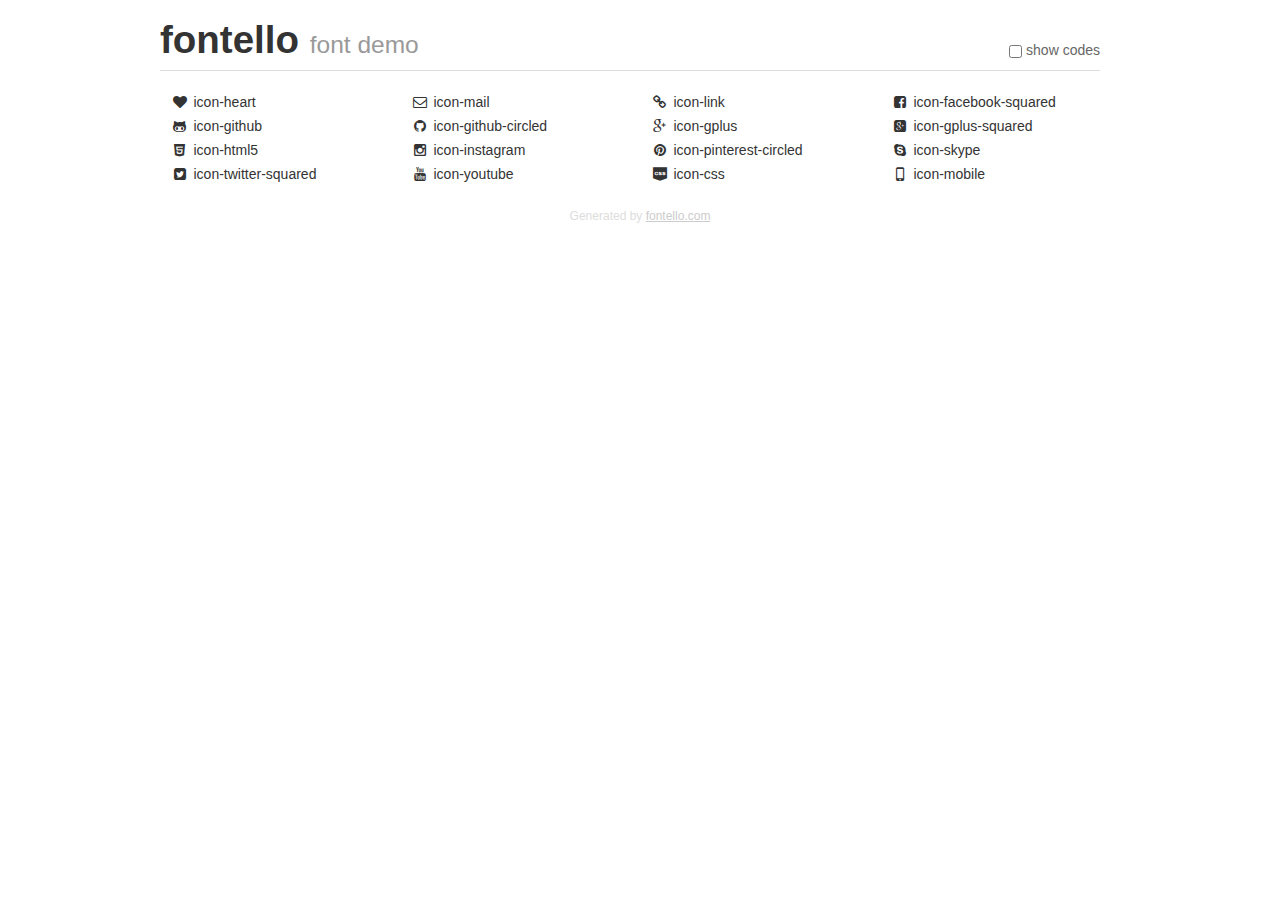
==== demo.html @ 086cd561 "initial commit" ====
<!DOCTYPE html>
<html>
  <head><!--[if lt IE 9]><script language="javascript" type="text/javascript" src="//html5shim.googlecode.com/svn/trunk/html5.js"></script><![endif]-->
    <meta charset="UTF-8"><style>/*
 * Bootstrap v2.2.1
 *
 * Copyright 2012 Twitter, Inc
 * Licensed under the Apache License v2.0
 * http://www.apache.org/licenses/LICENSE-2.0
 *
 * Designed and built with all the love in the world @twitter by @mdo and @fat.
 */
.clearfix {
  *zoom: 1;
}
.clearfix:before,
.clearfix:after {
  display: table;
  content: "";
  line-height: 0;
}
.clearfix:after {
  clear: both;
}
html {
  font-size: 100%;
  -webkit-text-size-adjust: 100%;
  -ms-text-size-adjust: 100%;
}
a:focus {
  outline: thin dotted #333;
  outline: 5px auto -webkit-focus-ring-color;
  outline-offset: -2px;
}
a:hover,
a:active {
  outline: 0;
}
button,
input,
select,
textarea {
  margin: 0;
  font-size: 100%;
  vertical-align: middle;
}
button,
input {
  *overflow: visible;
  line-height: normal;
}
button::-moz-focus-inner,
input::-moz-focus-inner {
  padding: 0;
  border: 0;
}
body {
  margin: 0;
  font-family: "Helvetica Neue", Helvetica, Arial, sans-serif;
  font-size: 14px;
  line-height: 20px;
  color: #333;
  background-color: #fff;
}
a {
  color: #08c;
  text-decoration: none;
}
a:hover {
  color: #005580;
  text-decoration: underline;
}
.row {
  margin-left: -20px;
  *zoom: 1;
}
.row:before,
.row:after {
  display: table;
  content: "";
  line-height: 0;
}
.row:after {
  clear: both;
}
[class*="span"] {
  float: left;
  min-height: 1px;
  margin-left: 20px;
}
.container,
.navbar-static-top .container,
.navbar-fixed-top .container,
.navbar-fixed-bottom .container {
  width: 940px;
}
.span12 {
  width: 940px;
}
.span11 {
  width: 860px;
}
.span10 {
  width: 780px;
}
.span9 {
  width: 700px;
}
.span8 {
  width: 620px;
}
.span7 {
  width: 540px;
}
.span6 {
  width: 460px;
}
.span5 {
  width: 380px;
}
.span4 {
  width: 300px;
}
.span3 {
  width: 220px;
}
.span2 {
  width: 140px;
}
.span1 {
  width: 60px;
}
[class*="span"].pull-right,
.row-fluid [class*="span"].pull-right {
  float: right;
}
.container {
  margin-right: auto;
  margin-left: auto;
  *zoom: 1;
}
.container:before,
.container:after {
  display: table;
  content: "";
  line-height: 0;
}
.container:after {
  clear: both;
}
p {
  margin: 0 0 10px;
}
.lead {
  margin-bottom: 20px;
  font-size: 21px;
  font-weight: 200;
  line-height: 30px;
}
small {
  font-size: 85%;
}
h1 {
  margin: 10px 0;
  font-family: inherit;
  font-weight: bold;
  line-height: 20px;
  color: inherit;
  text-rendering: optimizelegibility;
}
h1 small {
  font-weight: normal;
  line-height: 1;
  color: #999;
}
h1 {
  line-height: 40px;
}
h1 {
  font-size: 38.5px;
}
h1 small {
  font-size: 24.5px;
}
body {
  margin-top: 90px;
}
.header {
  position: fixed;
  top: 0;
  left: 50%;
  margin-left: -480px;
  background-color: #fff;
  border-bottom: 1px solid #ddd;
  padding-top: 10px;
  z-index: 10;
}
.footer {
  color: #ddd;
  font-size: 12px;
  text-align: center;
  margin-top: 20px;
}
.footer a {
  color: #ccc;
  text-decoration: underline;
}
.the-icons {
  font-size: 14px;
  line-height: 24px;
}
.switch {
  position: absolute;
  right: 0;
  bottom: 10px;
  color: #666;
}
.switch input {
  margin-right: 0.3em;
}
.codesOn .i-name {
  display: none;
}
.codesOn .i-code {
  display: inline;
}
.i-code {
  display: none;
}
@font-face {
      font-family: 'fontello';
      src: url('./font/fontello.eot?93829490');
      src: url('./font/fontello.eot?93829490#iefix') format('embedded-opentype'),
           url('./font/fontello.woff?93829490') format('woff'),
           url('./font/fontello.ttf?93829490') format('truetype'),
           url('./font/fontello.svg?93829490#fontello') format('svg');
      font-weight: normal;
      font-style: normal;
    }
     
     
    .demo-icon
    {
      font-family: "fontello";
      font-style: normal;
      font-weight: normal;
      speak: none;
     
      display: inline-block;
      text-decoration: inherit;
      width: 1em;
      margin-right: .2em;
      text-align: center;
      /* opacity: .8; */
     
      /* For safety - reset parent styles, that can break glyph codes*/
      font-variant: normal;
      text-transform: none;
     
      /* fix buttons height, for twitter bootstrap */
      line-height: 1em;
     
      /* Animation center compensation - margins should be symmetric */
      /* remove if not needed */
      margin-left: .2em;
     
      /* You can be more comfortable with increased icons size */
      /* font-size: 120%; */
     
      /* Font smoothing. That was taken from TWBS */
      -webkit-font-smoothing: antialiased;
      -moz-osx-font-smoothing: grayscale;
     
      /* Uncomment for 3D effect */
      /* text-shadow: 1px 1px 1px rgba(127, 127, 127, 0.3); */
    }
     </style>
    <link rel="stylesheet" href="css/animation.css"><!--[if IE 7]><link rel="stylesheet" href="css/fontello-ie7.css"><![endif]-->
    <script>
      function toggleCodes(on) {
        var obj = document.getElementById('icons');
        
        if (on) {
          obj.className += ' codesOn';
        } else {
          obj.className = obj.className.replace(' codesOn', '');
        }
      }
      
    </script>
  </head>
  <body>
    <div class="container header">
      <h1>
        fontello
         <small>font demo</small>
      </h1>
      <label class="switch">
        <input type="checkbox" onclick="toggleCodes(this.checked)">show codes
      </label>
    </div>
    <div id="icons" class="container">
      <div class="row">
        <div title="Code: 0xe800" class="the-icons span3"><i class="demo-icon icon-heart">&#xe800;</i> <span class="i-name">icon-heart</span><span class="i-code">0xe800</span></div>
        <div title="Code: 0xe801" class="the-icons span3"><i class="demo-icon icon-mail">&#xe801;</i> <span class="i-name">icon-mail</span><span class="i-code">0xe801</span></div>
        <div title="Code: 0xe802" class="the-icons span3"><i class="demo-icon icon-link">&#xe802;</i> <span class="i-name">icon-link</span><span class="i-code">0xe802</span></div>
        <div title="Code: 0xe803" class="the-icons span3"><i class="demo-icon icon-facebook-squared">&#xe803;</i> <span class="i-name">icon-facebook-squared</span><span class="i-code">0xe803</span></div>
      </div>
      <div class="row">
        <div title="Code: 0xe804" class="the-icons span3"><i class="demo-icon icon-github">&#xe804;</i> <span class="i-name">icon-github</span><span class="i-code">0xe804</span></div>
        <div title="Code: 0xe805" class="the-icons span3"><i class="demo-icon icon-github-circled">&#xe805;</i> <span class="i-name">icon-github-circled</span><span class="i-code">0xe805</span></div>
        <div title="Code: 0xe806" class="the-icons span3"><i class="demo-icon icon-gplus">&#xe806;</i> <span class="i-name">icon-gplus</span><span class="i-code">0xe806</span></div>
        <div title="Code: 0xe807" class="the-icons span3"><i class="demo-icon icon-gplus-squared">&#xe807;</i> <span class="i-name">icon-gplus-squared</span><span class="i-code">0xe807</span></div>
      </div>
      <div class="row">
        <div title="Code: 0xe808" class="the-icons span3"><i class="demo-icon icon-html5">&#xe808;</i> <span class="i-name">icon-html5</span><span class="i-code">0xe808</span></div>
        <div title="Code: 0xe809" class="the-icons span3"><i class="demo-icon icon-instagram">&#xe809;</i> <span class="i-name">icon-instagram</span><span class="i-code">0xe809</span></div>
        <div title="Code: 0xe80a" class="the-icons span3"><i class="demo-icon icon-pinterest-circled">&#xe80a;</i> <span class="i-name">icon-pinterest-circled</span><span class="i-code">0xe80a</span></div>
        <div title="Code: 0xe80b" class="the-icons span3"><i class="demo-icon icon-skype">&#xe80b;</i> <span class="i-name">icon-skype</span><span class="i-code">0xe80b</span></div>
      </div>
      <div class="row">
        <div title="Code: 0xe80c" class="the-icons span3"><i class="demo-icon icon-twitter-squared">&#xe80c;</i> <span class="i-name">icon-twitter-squared</span><span class="i-code">0xe80c</span></div>
        <div title="Code: 0xe80d" class="the-icons span3"><i class="demo-icon icon-youtube">&#xe80d;</i> <span class="i-name">icon-youtube</span><span class="i-code">0xe80d</span></div>
        <div title="Code: 0xe80e" class="the-icons span3"><i class="demo-icon icon-css">&#xe80e;</i> <span class="i-name">icon-css</span><span class="i-code">0xe80e</span></div>
        <div title="Code: 0xe80f" class="the-icons span3"><i class="demo-icon icon-mobile">&#xe80f;</i> <span class="i-name">icon-mobile</span><span class="i-code">0xe80f</span></div>
      </div>
    </div>
    <div class="container footer">Generated by <a href="http://fontello.com">fontello.com</a></div>
  </body>
</html>
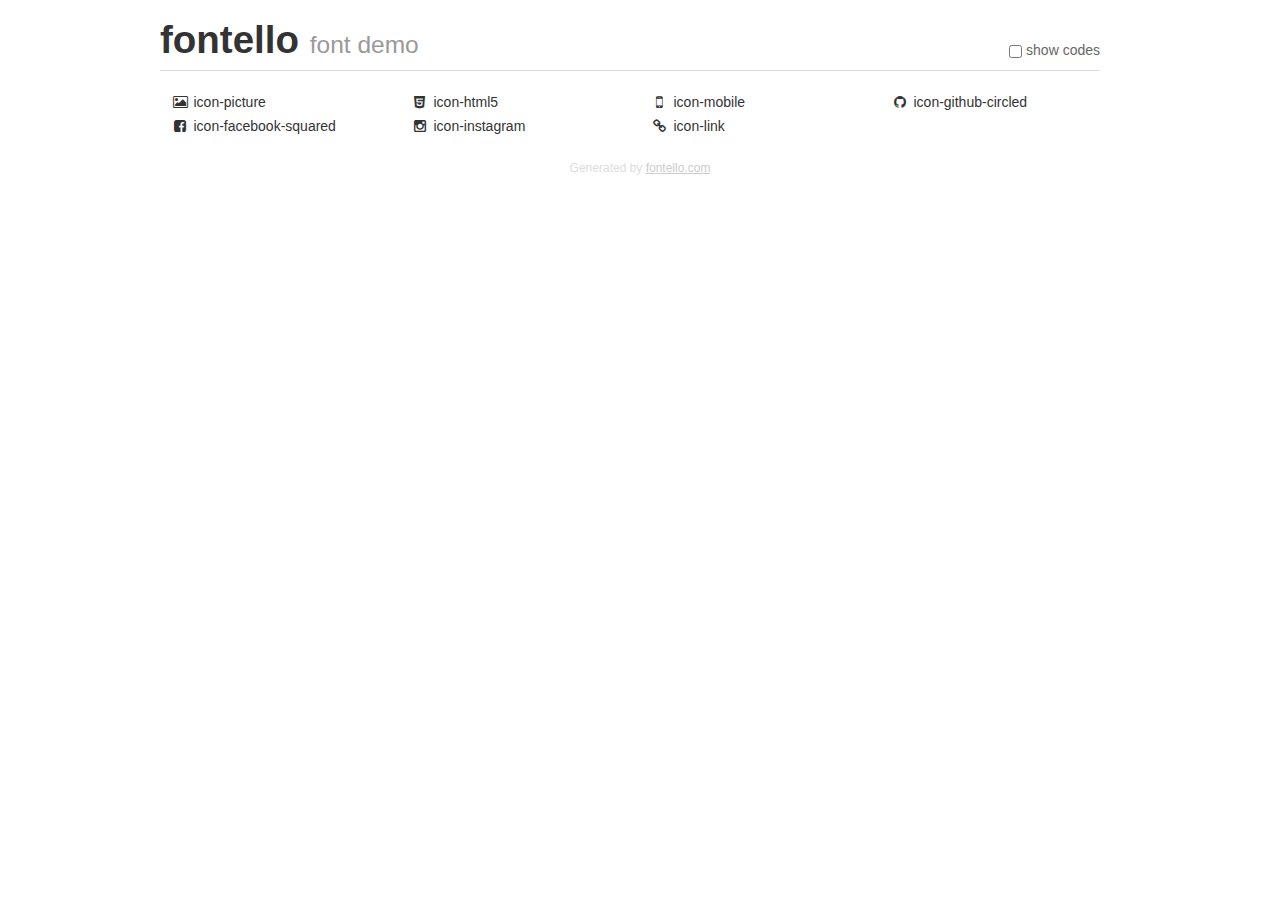
==== commit dd1fe3b2: "initial commit" ====
--- a/demo.html
+++ b/demo.html
@@ -229,11 +229,11 @@
 }
 @font-face {
       font-family: 'fontello';
-      src: url('./font/fontello.eot?93829490');
-      src: url('./font/fontello.eot?93829490#iefix') format('embedded-opentype'),
-           url('./font/fontello.woff?93829490') format('woff'),
-           url('./font/fontello.ttf?93829490') format('truetype'),
-           url('./font/fontello.svg?93829490#fontello') format('svg');
+      src: url('./font/fontello.eot?56058773');
+      src: url('./font/fontello.eot?56058773#iefix') format('embedded-opentype'),
+           url('./font/fontello.woff?56058773') format('woff'),
+           url('./font/fontello.ttf?56058773') format('truetype'),
+           url('./font/fontello.svg?56058773#fontello') format('svg');
       font-weight: normal;
       font-style: normal;
     }
@@ -301,28 +301,15 @@
     </div>
     <div id="icons" class="container">
       <div class="row">
-        <div title="Code: 0xe800" class="the-icons span3"><i class="demo-icon icon-heart">&#xe800;</i> <span class="i-name">icon-heart</span><span class="i-code">0xe800</span></div>
-        <div title="Code: 0xe801" class="the-icons span3"><i class="demo-icon icon-mail">&#xe801;</i> <span class="i-name">icon-mail</span><span class="i-code">0xe801</span></div>
-        <div title="Code: 0xe802" class="the-icons span3"><i class="demo-icon icon-link">&#xe802;</i> <span class="i-name">icon-link</span><span class="i-code">0xe802</span></div>
-        <div title="Code: 0xe803" class="the-icons span3"><i class="demo-icon icon-facebook-squared">&#xe803;</i> <span class="i-name">icon-facebook-squared</span><span class="i-code">0xe803</span></div>
+        <div title="Code: 0xe800" class="the-icons span3"><i class="demo-icon icon-picture">&#xe800;</i> <span class="i-name">icon-picture</span><span class="i-code">0xe800</span></div>
+        <div title="Code: 0xe801" class="the-icons span3"><i class="demo-icon icon-html5">&#xe801;</i> <span class="i-name">icon-html5</span><span class="i-code">0xe801</span></div>
+        <div title="Code: 0xe802" class="the-icons span3"><i class="demo-icon icon-mobile">&#xe802;</i> <span class="i-name">icon-mobile</span><span class="i-code">0xe802</span></div>
+        <div title="Code: 0xe803" class="the-icons span3"><i class="demo-icon icon-github-circled">&#xe803;</i> <span class="i-name">icon-github-circled</span><span class="i-code">0xe803</span></div>
       </div>
       <div class="row">
-        <div title="Code: 0xe804" class="the-icons span3"><i class="demo-icon icon-github">&#xe804;</i> <span class="i-name">icon-github</span><span class="i-code">0xe804</span></div>
-        <div title="Code: 0xe805" class="the-icons span3"><i class="demo-icon icon-github-circled">&#xe805;</i> <span class="i-name">icon-github-circled</span><span class="i-code">0xe805</span></div>
-        <div title="Code: 0xe806" class="the-icons span3"><i class="demo-icon icon-gplus">&#xe806;</i> <span class="i-name">icon-gplus</span><span class="i-code">0xe806</span></div>
-        <div title="Code: 0xe807" class="the-icons span3"><i class="demo-icon icon-gplus-squared">&#xe807;</i> <span class="i-name">icon-gplus-squared</span><span class="i-code">0xe807</span></div>
-      </div>
-      <div class="row">
-        <div title="Code: 0xe808" class="the-icons span3"><i class="demo-icon icon-html5">&#xe808;</i> <span class="i-name">icon-html5</span><span class="i-code">0xe808</span></div>
-        <div title="Code: 0xe809" class="the-icons span3"><i class="demo-icon icon-instagram">&#xe809;</i> <span class="i-name">icon-instagram</span><span class="i-code">0xe809</span></div>
-        <div title="Code: 0xe80a" class="the-icons span3"><i class="demo-icon icon-pinterest-circled">&#xe80a;</i> <span class="i-name">icon-pinterest-circled</span><span class="i-code">0xe80a</span></div>
-        <div title="Code: 0xe80b" class="the-icons span3"><i class="demo-icon icon-skype">&#xe80b;</i> <span class="i-name">icon-skype</span><span class="i-code">0xe80b</span></div>
-      </div>
-      <div class="row">
-        <div title="Code: 0xe80c" class="the-icons span3"><i class="demo-icon icon-twitter-squared">&#xe80c;</i> <span class="i-name">icon-twitter-squared</span><span class="i-code">0xe80c</span></div>
-        <div title="Code: 0xe80d" class="the-icons span3"><i class="demo-icon icon-youtube">&#xe80d;</i> <span class="i-name">icon-youtube</span><span class="i-code">0xe80d</span></div>
-        <div title="Code: 0xe80e" class="the-icons span3"><i class="demo-icon icon-css">&#xe80e;</i> <span class="i-name">icon-css</span><span class="i-code">0xe80e</span></div>
-        <div title="Code: 0xe80f" class="the-icons span3"><i class="demo-icon icon-mobile">&#xe80f;</i> <span class="i-name">icon-mobile</span><span class="i-code">0xe80f</span></div>
+        <div title="Code: 0xe804" class="the-icons span3"><i class="demo-icon icon-facebook-squared">&#xe804;</i> <span class="i-name">icon-facebook-squared</span><span class="i-code">0xe804</span></div>
+        <div title="Code: 0xe805" class="the-icons span3"><i class="demo-icon icon-instagram">&#xe805;</i> <span class="i-name">icon-instagram</span><span class="i-code">0xe805</span></div>
+        <div title="Code: 0xe806" class="the-icons span3"><i class="demo-icon icon-link">&#xe806;</i> <span class="i-name">icon-link</span><span class="i-code">0xe806</span></div>
       </div>
     </div>
     <div class="container footer">Generated by <a href="http://fontello.com">fontello.com</a></div>
